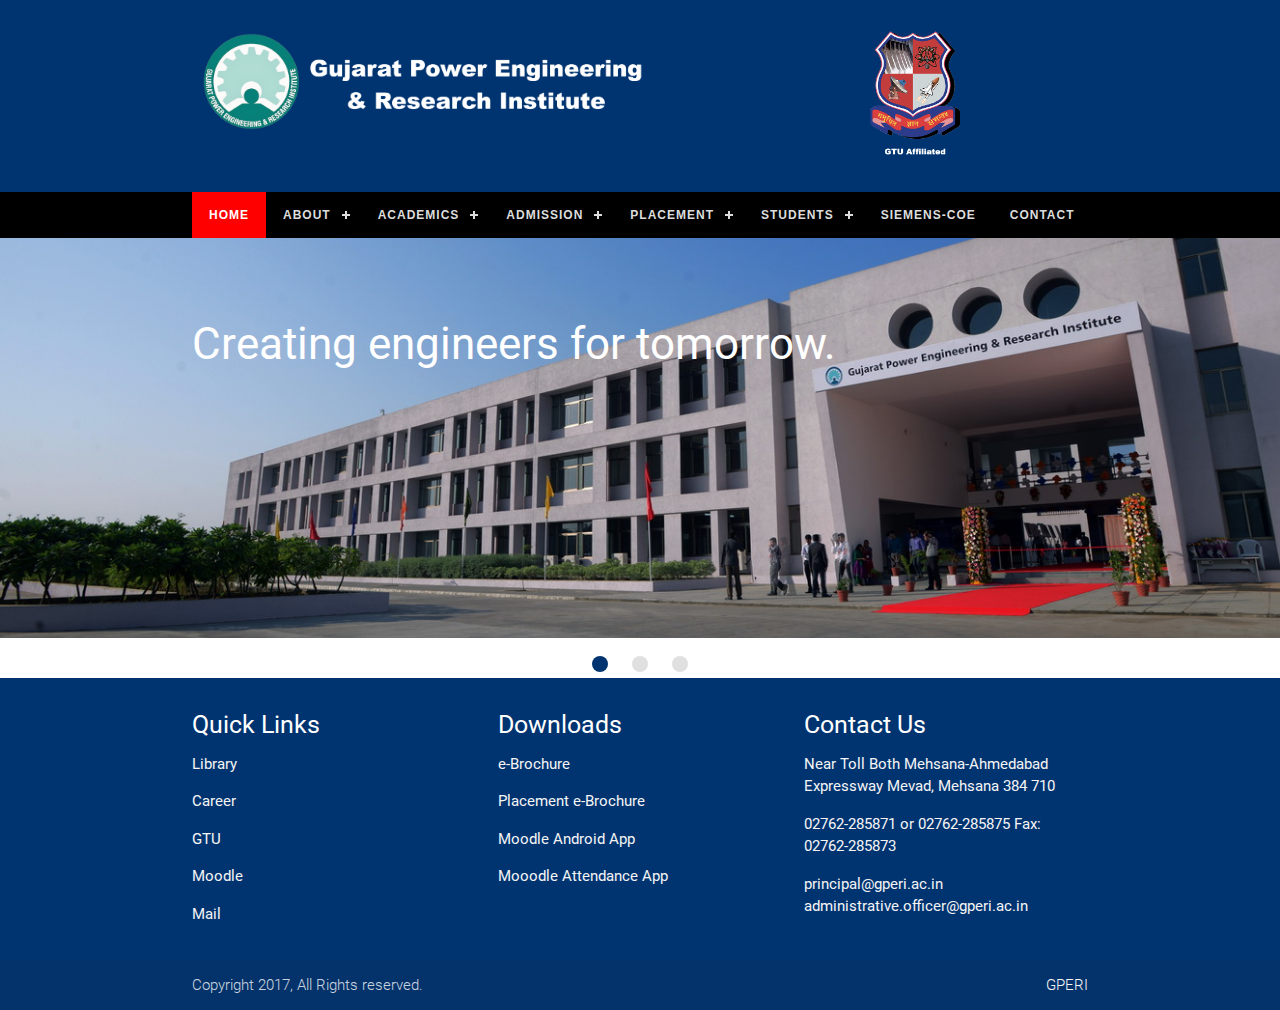
==== index.html @ 227412fb "new templates loaded" ====
<!DOCTYPE html>
<html>
<head>

    <title>Gujarat Power Engineering & Research Institute</title>

    <link href="imgs/pics/images/img/logo.png" rel="shortcut icon" type="image/png">

    <!--Import Google Icon Font-->
    <link href="https://fonts.googleapis.com/icon?family=Material+Icons" rel="stylesheet">
    <!--Import materialize.css-->
    <link type="text/css" rel="stylesheet" href="css/materialize.min.css" media="screen,projection"/>

    <link type="text/css" rel="stylesheet" href="css/styles.css"/>

    <link type="text/css" rel="stylesheet" href="css/dropdown-menu.css"/>


    <!--Let browser know website is optimized for mobile-->
    <meta name="viewport" content="width=device-width, initial-scale=1.0"/>

</head>

<body>

<script src="js/jquery/jquery-3.2.1.min.js"></script>

<script type="text/javascript" src="js/materialize.min.js"></script>

<script type="text/javascript" src="js/script.js"></script>


<div class="row" id="my-header" style="padding: 0; margin: 0;">
    <div class="col s12 l8" id="header-content">
        <img width="100%" src="imgs/pics/images/img/logoww_new.png">
    </div>
    <div class="col s12 l4" id="header-content-2">
        <img width="25%" src="imgs/gtu_logo_with_text.png">
    </div>
</div>


<div class="row" style="padding: 0; margin: 0;">
    <div class="col s12" style="padding: 0; margin: 0;">

        <div id='cssmenu' class="menu-container" style="height: 46px;">
            <div id="head-mobile"></div>
            <div class="my-button"></div>
            <ul style="margin: 0;">
                <li class='my-active'><a href='#'>HOME</a></li>
                <li><a href='#'>ABOUT</a>
                    <ul>
                        <li><a href="#">At a glance</a></li>
                        <li><a href="#">Vision & Mission</a></li>
                        <li><a href="#">Messages</a></li>
                        <li><a href="#">Campus Facilities</a></li>
                    </ul>
                </li>
                <li><a href='#'>ACADEMICS</a>
                    <ul>
                        <li><a href="#">Departments</a></li>
                        <li><a href="#">Faculty List & Staff</a></li>
                        <li><a href="#">Academic Calendar</a></li>
                        <li><a href="#">Timetable</a></li>
                        <li><a href="#">Moodle</a></li>
                        <li><a href="#">College Mail</a></li>
                    </ul>
                </li>
                <li><a href='#'>ADMISSION</a>
                    <ul>
                        <li><a href="#">ACPC Help Center</a></li>
                        <li><a href="#">Admission Inquiry</a></li>
                        <li><a href="#">Programs & Course</a></li>
                        <li><a href="#">Admission Procedure</a></li>
                        <li><a href="#">Scholarship</a></li>
                    </ul>
                </li>
                <li><a href='#'>PLACEMENT</a>
                    <ul>
                        <li><a href="#">Training & Placement Cell</a></li>
                        <li><a href="#">Activity</a></li>
                        <li><a href="#">Registration for Recruiters Guide</a></li>
                        <li><a href="#">Photogallery of Placed Students</a></li>
                        <li><a href="#">GPERI Institute Brochure</a></li>
                        <li><a href="#">GPERI Placement Guide</a></li>
                    </ul>
                </li>
                <li><a href='#'>STUDENTS</a>
                    <ul>
                        <li><a href="#">Students Chapters / Clubs</a></li>
                        <li><a href="#">Student Activity</a></li>
                        <li><a href="#">Counselling</a></li>
                        <li><a href="#">Attendance Review</a></li>
                        <li><a href="#">Transportation</a></li>
                    </ul>
                </li>
                <li><a href='#'>SIEMENS-COE</a></li>
                <li><a href='#'>CONTACT</a></li>
            </ul>
        </div>


    </div>
</div>


<div class="row" style="padding: 0; margin: 0;">

    <div class="col s12" style="padding: 0; margin: 0;">
        <div class="slider">
            <ul class="slides">
                <li>
                    <img src="imgs/pics/images/img/bg1.jpg"> <!-- random image -->
                    <div class="caption left-align">
                        <h3>Creating engineers for tomorrow.</h3>
                        <!--<h5 class="light grey-text text-lighten-3">Here's our small slogan.</h5>-->
                    </div>
                </li>
                <li>
                    <img src="imgs/pics/images/img/bg2.jpg"> <!-- random image -->
                    <div class="caption center-align">
                        <h3>Pride and purpose. We teach success.</h3>
                        <!--<h5 class="light grey-text text-lighten-3">Here's our small slogan.</h5>-->
                    </div>
                </li>
                <li>
                    <img src="imgs/pics/images/img/bg3.jpg"> <!-- random image -->
                    <div class="caption right-align">
                        <h3>World class infrastructure.</h3>
                        <!--<h5 class="light grey-text text-lighten-3">Here's our small slogan.</h5>-->
                    </div>
                </li>
            </ul>
        </div>
    </div>

</div>


<!--THIS IS A FOOTER PART-->

<footer class="page-footer" style="background-color: #003471">
    <div class="container">
        <div class="row">

            <div class="col l4 m6 s12">
                <h5 class="white-text">Quick Links</h5>
                <ul>
                    <li>
                        <a href="#"><p class="grey-text text-lighten-4">Library</p></a>
                    </li>
                    <li>
                        <a><p class="grey-text text-lighten-4">Career</p></a>
                    </li>
                    <li>
                        <a><p class="grey-text text-lighten-4">GTU</p></a>
                    </li>
                    <li>
                        <a><p class="grey-text text-lighten-4">Moodle</p></a>
                    </li>
                    <li>
                        <a><p class="grey-text text-lighten-4">Mail</p></a>
                    </li>
                </ul>
            </div>

            <div class="col l4 m6 s12">
                <h5 class="white-text">Downloads</h5>
                <ul>
                    <li>
                        <a href="#"><p class="grey-text text-lighten-4">e-Brochure</p></a>
                    </li>
                    <li>
                        <a><p class="grey-text text-lighten-4">Placement e-Brochure</p></a>
                    </li>
                    <li>
                        <a><p class="grey-text text-lighten-4">Moodle Android App</p></a>
                    </li>
                    <li>
                        <a><p class="grey-text text-lighten-4">Mooodle Attendance App</p></a>
                    </li>
                </ul>
            </div>

            <div class="col l4 m6 s12">
                <h5 class="white-text">Contact Us</h5>
                <ul>
                    <li>
                        <a href="#"><p class="grey-text text-lighten-4">Near Toll Both Mehsana-Ahmedabad
                            Expressway Mevad, Mehsana 384 710</p></a>
                    </li>
                    <li>
                        <a><p class="grey-text text-lighten-4">02762-285871 or 02762-285875
                            Fax: 02762-285873</p></a>
                    </li>
                    <li>
                        <a><p class="grey-text text-lighten-4">principal@gperi.ac.in
                            administrative.officer@gperi.ac.in</p></a>
                    </li>
                </ul>
            </div>

        </div>
    </div>
    <div class="footer-copyright">
        <div class="container">
            Copyright 2017, All Rights reserved.
            <a class="grey-text text-lighten-4 right" href="#">GPERI</a>
        </div>
    </div>
</footer>


</body>


</html>
---- css/styles.css ----
.slider .indicators .indicator-item.active {
    background-color: #003471;
}

/** {
    font-family: "Arial Black", Georgia, Serif;
}*/

body {
    margin: 0 auto;
    padding: 0;
}

#container {

}

#my-header {
    background-color: #003471;
}

#header-content {
    padding-top: 2%;
    padding-bottom: 2%;
    padding-left: 15%;
    padding-right: 15%;
    color: white;
}
#header-content-2 {
    padding-top: 2%;
    padding-bottom: 2%;
    color: white;
}

@media screen and (max-width: 1000px) {

    #header-content {
        padding-top: 2%;
        padding-bottom: 2%;
        color: white;
    }

    #header-content-2{
        display: none;
    }

}
---- css/dropdown-menu.css ----
.menu-container {
    padding-left: 15%;
}

nav {
    position: relative;
    width: 100%;
    margin: 0 auto;
}

#cssmenu, #cssmenu ul, #cssmenu ul li, #cssmenu ul li a, #cssmenu #head-mobile {
    border: 0;
    list-style: none;
    line-height: 1;
    display: block;
    position: relative;
    -webkit-box-sizing: border-box;
    -moz-box-sizing: border-box;
    box-sizing: border-box;
    z-index:999;
}

#cssmenu:after, #cssmenu > ul:after {
    content: ".";
    display: block;
    clear: both;
    visibility: hidden;
    line-height: 0;
    height: 0;
}

#cssmenu #head-mobile {
    display: none;
}

#cssmenu {
    font-family: sans-serif;
    background: black;
}

#cssmenu > ul > li {
    float: left;
}

#cssmenu > ul > li > a {
    padding: 17px;
    font-size: 12px;
    letter-spacing: 1px;
    text-decoration: none;
    color: #ddd;
    font-weight: 700;
}

#cssmenu > ul > li:hover > a, #cssmenu ul li.my-active a {
    color: #fff
}

#cssmenu > ul > li:hover, #cssmenu ul li.my-active:hover, #cssmenu ul li.my-active, #cssmenu ul li.has-sub.my-active:hover {
    background: red !important;
    -webkit-transition: background .3s ease;
    -ms-transition: background .3s ease;
    transition: background .3s ease;
}

#cssmenu > ul > li.has-sub > a {
    padding-right: 30px
}

#cssmenu > ul > li.has-sub > a:after {
    position: absolute;
    top: 22px;
    right: 11px;
    width: 8px;
    height: 2px;
    display: block;
    background: #ddd;
    content: ''
}

#cssmenu > ul > li.has-sub > a:before {
    position: absolute;
    top: 19px;
    right: 14px;
    display: block;
    width: 2px;
    height: 8px;
    background: #ddd;
    content: '';
    -webkit-transition: all .25s ease;
    -ms-transition: all .25s ease;
    transition: all .25s ease
}

#cssmenu > ul > li.has-sub:hover > a:before {
    top: 23px;
    height: 0;
}

#cssmenu ul ul {
    position: absolute;
    left: -9999px
}

#cssmenu ul ul li {
    height: 0;
    -webkit-transition: all .25s ease;
    -ms-transition: all .25s ease;
    background: black;
    transition: all .25s ease
}

#cssmenu ul ul li:hover {
}

#cssmenu li:hover > ul {
    left: auto
}

#cssmenu li:hover > ul > li {
    height: 35px;
}

#cssmenu ul ul ul {
    margin-left: 100%;
    top: 0
}

#cssmenu ul ul li a {
    border-bottom: 1px solid rgba(150, 150, 150, 0.15);
    padding: 11px 15px;
    width: 170px;
    font-size: 12px;
    text-decoration: none;
    color: #ddd;
    font-weight: 400;
}

#cssmenu ul ul li:last-child > a, #cssmenu ul ul li.last-item > a {
    border-bottom: 0
}

#cssmenu ul ul li:hover > a, #cssmenu ul ul li a:hover {
    color: #fff
}

#cssmenu ul ul li.has-sub > a:after {
    position: absolute;
    top: 16px;
    right: 11px;
    width: 8px;
    height: 2px;
    display: block;
    background: #ddd;
    content: ''
}

#cssmenu ul ul li.has-sub > a:before {
    position: absolute;
    top: 13px;
    right: 14px;
    display: block;
    width: 2px;
    height: 8px;
    background: #ddd;
    content: '';
    -webkit-transition: all .25s ease;
    -ms-transition: all .25s ease;
    transition: all .25s ease
}

#cssmenu ul ul > li.has-sub:hover > a:before {
    top: 17px;
    height: 0;
}

#cssmenu ul ul li.has-sub:hover, #cssmenu ul li.has-sub ul li.has-sub ul li:hover {
    background: red;
}

#cssmenu ul ul ul li.my-active a {
    border-left: 1px solid red;
}

#cssmenu > ul > li.has-sub > ul > li.my-active > a, #cssmenu > ul ul > li.has-sub > ul > li.my-active > a {
    border-top: 1px solid red;
}

@media screen and (max-width: 1000px) {

    .menu-container {
        padding-left: 0;
    }

    nav {
        width: 100%;
    }

    #cssmenu {
        width: 100%
    }

    #cssmenu ul {
        width: 100%;
        display: none;
    }

    #cssmenu ul li {
        width: 100%;
        border-top: 1px solid #444;
        background: black;
    }

    #cssmenu ul li:hover {
        background: #363636;
    }

    #cssmenu ul ul li, #cssmenu li:hover > ul > li {
        height: auto;
    }

    #cssmenu ul li a, #cssmenu ul ul li a {
        width: 100%;
        border-bottom: 0;
    }

    #cssmenu > ul > li {
        float: none;
    }

    #cssmenu ul ul li a {
        padding-left: 25px;
    }

    #cssmenu ul ul li {
        background: #333 !important;
    }

    #cssmenu ul ul li:hover {
        background: #363636 !important;
    }

    #cssmenu ul ul ul li a {
        padding-left: 35px;
    }

    #cssmenu ul ul li a {
        color: #ddd;
        background: none;
    }

    #cssmenu ul ul li:hover > a, #cssmenu ul ul li.my-active > a {
        color: #fff;
    }

    #cssmenu ul ul, #cssmenu ul ul ul {
        position: relative;
        left: 0;
        width: 100%;
        margin: 0;
        text-align: left;
    }

    #cssmenu > ul > li.has-sub > a:after, #cssmenu > ul > li.has-sub > a:before, #cssmenu ul ul > li.has-sub > a:after, #cssmenu ul ul > li.has-sub > a:before {
        display: none;
    }

    #cssmenu #head-mobile {
        display: block;
        padding: 23px;
        color: #ddd;
        font-size: 12px;
        font-weight: 700;
    }

    .my-button {
        width: 55px;
        height: 46px;
        position: absolute;
        right: 0;
        top: 0;
        cursor: pointer;
        z-index: 12399994;
    }

    .my-button:after {
        position: absolute;
        top: 22px;
        right: 20px;
        display: block;
        height: 8px;
        width: 20px;
        border-top: 2px solid #dddddd;
        border-bottom: 2px solid #dddddd;
        content: '';
    }

    .my-button:before {
        -webkit-transition: all .3s ease;
        -ms-transition: all .3s ease;
        transition: all .3s ease;
        position: absolute;
        top: 16px;
        right: 20px;
        display: block;
        height: 2px;
        width: 20px;
        background: #ddd;
        content: '';
    }

    .my-button.menu-opened:after {
        -webkit-transition: all .3s ease;
        -ms-transition: all .3s ease;
        transition: all .3s ease;
        top: 23px;
        border: 0;
        height: 2px;
        width: 19px;
        background: #fff;
        -webkit-transform: rotate(45deg);
        -moz-transform: rotate(45deg);
        -ms-transform: rotate(45deg);
        -o-transform: rotate(45deg);
        transform: rotate(45deg);
    }

    .my-button.menu-opened:before {
        top: 23px;
        background: #fff;
        width: 19px;
        -webkit-transform: rotate(-45deg);
        -moz-transform: rotate(-45deg);
        -ms-transform: rotate(-45deg);
        -o-transform: rotate(-45deg);
        transform: rotate(-45deg);
    }

    #cssmenu .submenu-my-button {
        position: absolute;
        z-index: 1000;
        right: 0;
        top: 0;
        display: block;
        border-left: 1px solid #444;
        height: 46px;
        width: 46px;
        cursor: pointer;
    }

    #cssmenu .submenu-my-button.submenu-opened {
        background: #262626;
    }

    #cssmenu ul ul .submenu-my-button {
        height: 34px;
        width: 34px;
    }

    #cssmenu .submenu-my-button:after {
        position: absolute;
        top: 22px;
        right: 19px;
        width: 8px;
        height: 2px;
        display: block;
        background: #ddd;
        content: '';
    }

    #cssmenu ul ul .submenu-my-button:after {
        top: 15px;
        right: 13px;
    }

    #cssmenu .submenu-my-button.submenu-opened:after {
        background: #fff;
    }

    #cssmenu .submenu-my-button:before {
        position: absolute;
        top: 19px;
        right: 22px;
        display: block;
        width: 2px;
        height: 8px;
        background: #ddd;
        content: '';
    }

    #cssmenu ul ul .submenu-my-button:before {
        top: 12px;
        right: 16px;
    }

    #cssmenu .submenu-my-button.submenu-opened:before {
        display: none;
    }

    #cssmenu ul ul ul li.my-active a {
        border-left: none;
    }

    #cssmenu > ul > li.has-sub > ul > li.my-active > a, #cssmenu > ul ul > li.has-sub > ul > li.my-active > a {
        border-top: none;
    }
}
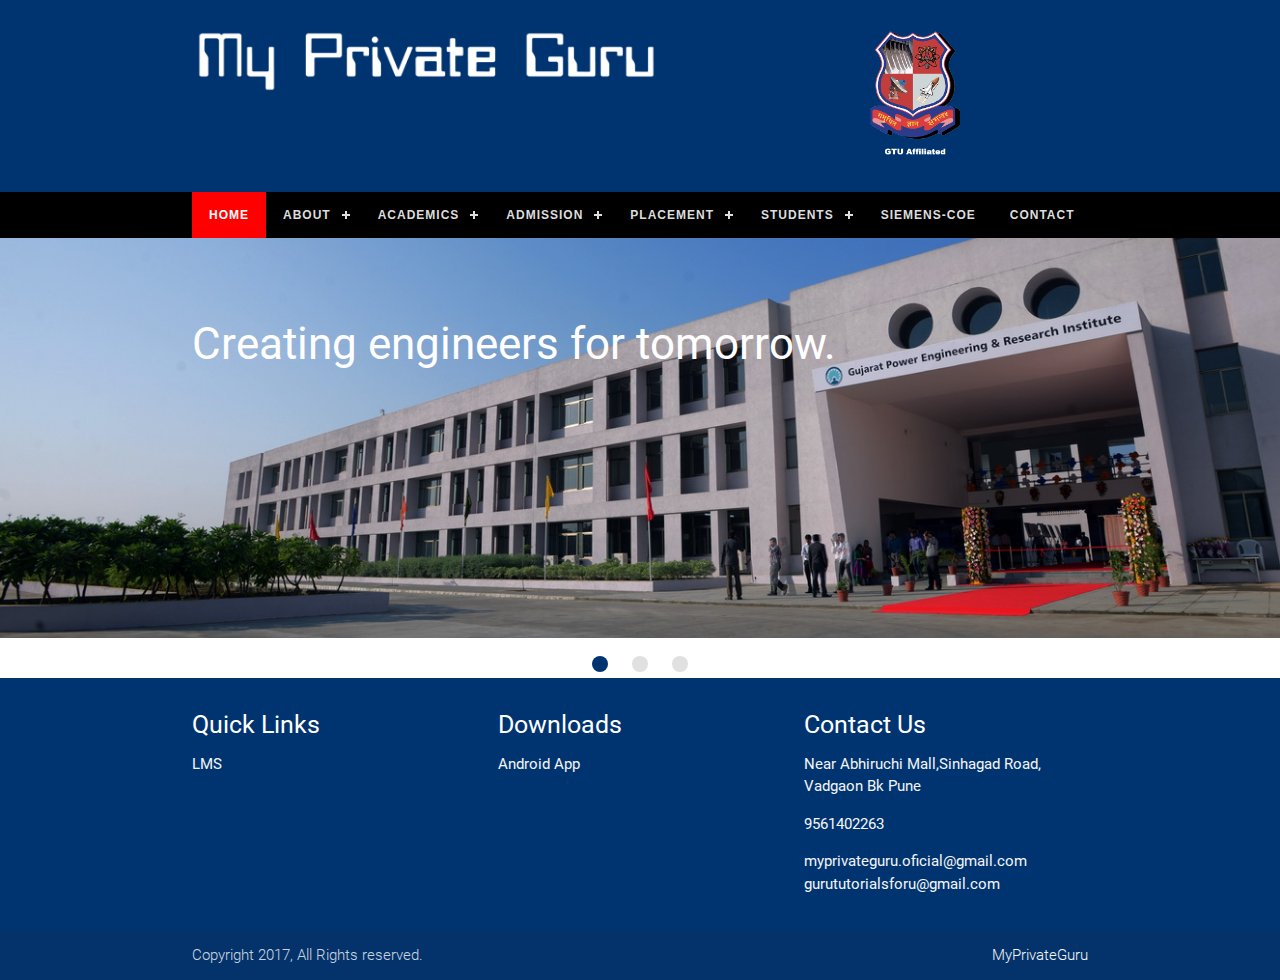
==== commit a8af7637: "new name added" ====
--- a/index.html
+++ b/index.html
@@ -2,7 +2,7 @@
 <html>
 <head>
 
-    <title>Gujarat Power Engineering & Research Institute</title>
+    <title>MyPrivteGuru</title>
 
     <link href="imgs/pics/images/img/logo.png" rel="shortcut icon" type="image/png">
 
@@ -35,7 +35,7 @@
         <img width="100%" src="imgs/pics/images/img/logoww_new.png">
     </div>
     <div class="col s12 l4" id="header-content-2">
-        <img width="25%" src="imgs/gtu_logo_with_text.png">
+        <img width="25%" href="#" src="imgs/gtu_logo_with_text.png">
     </div>
 </div>
 
@@ -147,38 +147,38 @@
                 <h5 class="white-text">Quick Links</h5>
                 <ul>
                     <li>
-                        <a href="#"><p class="grey-text text-lighten-4">Library</p></a>
-                    </li>
-                    <li>
-                        <a><p class="grey-text text-lighten-4">Career</p></a>
-                    </li>
-                    <li>
-                        <a><p class="grey-text text-lighten-4">GTU</p></a>
-                    </li>
-                    <li>
-                        <a><p class="grey-text text-lighten-4">Moodle</p></a>
-                    </li>
-                    <li>
-                        <a><p class="grey-text text-lighten-4">Mail</p></a>
-                    </li>
+                        <a href="http://54.173.140.112"><p class="grey-text text-lighten-4">LMS</p></a>
+                    </li>
+                    <!-- <li> -->
+                        <!-- <a><p class="grey-text text-lighten-4">Career</p></a> -->
+                    <!-- </li> -->
+                    <!-- <li> -->
+                        <!-- <a><p class="grey-text text-lighten-4">GTU</p></a> -->
+                    <!-- </li> -->
+                    <!-- <li> -->
+                        <!-- <a><p class="grey-text text-lighten-4">Guru</p></a> -->
+                    <!-- </li> -->
+                    <!-- <li> -->
+                        <!-- <a><p class="grey-text text-lighten-4">Mail</p></a> -->
+                    <!-- </li> -->
                 </ul>
             </div>
 
             <div class="col l4 m6 s12">
                 <h5 class="white-text">Downloads</h5>
                 <ul>
-                    <li>
-                        <a href="#"><p class="grey-text text-lighten-4">e-Brochure</p></a>
-                    </li>
-                    <li>
-                        <a><p class="grey-text text-lighten-4">Placement e-Brochure</p></a>
-                    </li>
-                    <li>
-                        <a><p class="grey-text text-lighten-4">Moodle Android App</p></a>
-                    </li>
-                    <li>
-                        <a><p class="grey-text text-lighten-4">Mooodle Attendance App</p></a>
-                    </li>
+                    <!-- <li> -->
+                        <!-- <a href="#"><p class="grey-text text-lighten-4">e-Brochure</p></a> -->
+                    <!-- </li> -->
+                    <!-- <li> -->
+                        <!-- <a><p class="grey-text text-lighten-4">Placement e-Brochure</p></a> -->
+                    <!-- </li> -->
+                    <!-- <li> -->
+                        <a href="https://play.google.com/store/apps/details?id=com.myprivateguru.mobile"<p class="grey-text text-lighten-4">Android App</p></a>
+                    </li>
+                    <!-- <li> -->
+                        <!-- <a><p class="grey-text text-lighten-4">Attendance App</p></a> -->
+                    <!-- </li> -->
                 </ul>
             </div>
 
@@ -186,16 +186,15 @@
                 <h5 class="white-text">Contact Us</h5>
                 <ul>
                     <li>
-                        <a href="#"><p class="grey-text text-lighten-4">Near Toll Both Mehsana-Ahmedabad
-                            Expressway Mevad, Mehsana 384 710</p></a>
-                    </li>
-                    <li>
-                        <a><p class="grey-text text-lighten-4">02762-285871 or 02762-285875
-                            Fax: 02762-285873</p></a>
-                    </li>
-                    <li>
-                        <a><p class="grey-text text-lighten-4">principal@gperi.ac.in
-                            administrative.officer@gperi.ac.in</p></a>
+                        <a href="#"><p class="grey-text text-lighten-4">Near Abhiruchi Mall,Sinhagad Road, Vadgaon Bk Pune</p></a>
+                    </li>
+                    <li>
+                        <a><p class="grey-text text-lighten-4">9561402263
+                            </p></a>
+                    </li>
+                    <li>
+                        <a><p class="grey-text text-lighten-4">myprivateguru.oficial@gmail.com
+                            gurututorialsforu@gmail.com</p></a>
                     </li>
                 </ul>
             </div>
@@ -205,7 +204,7 @@
     <div class="footer-copyright">
         <div class="container">
             Copyright 2017, All Rights reserved.
-            <a class="grey-text text-lighten-4 right" href="#">GPERI</a>
+            <a class="grey-text text-lighten-4 right" href="https://www.facebook.com/gteducare/">MyPrivateGuru</a>
         </div>
     </div>
 </footer>
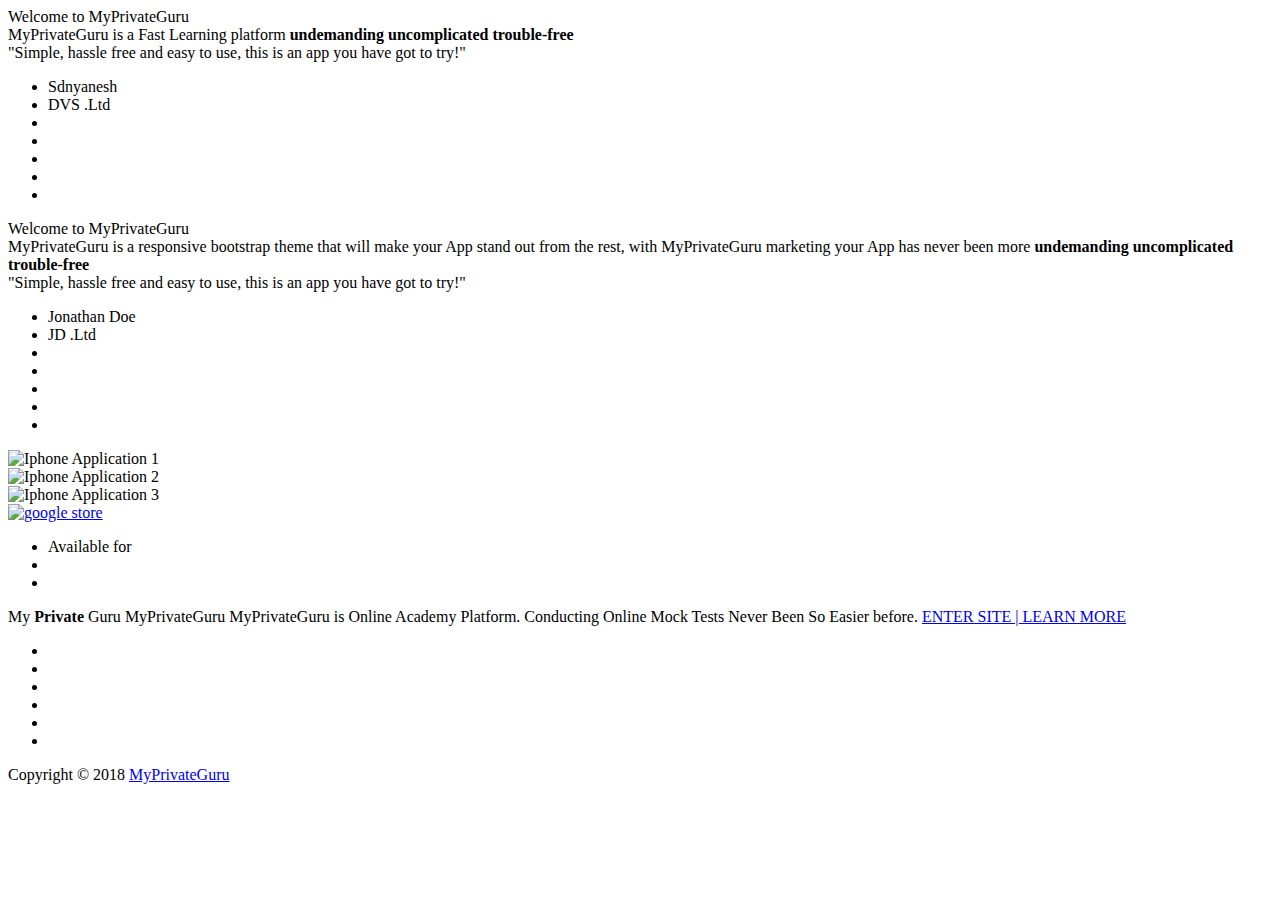
==== commit f84e6204: "msg updated" ====
--- a/index.html
+++ b/index.html
@@ -1,216 +1,255 @@
 <!DOCTYPE html>
-<html>
+<html lang="en">
 <head>
-
-    <title>MyPrivteGuru</title>
-
-    <link href="imgs/pics/images/img/logo.png" rel="shortcut icon" type="image/png">
-
-    <!--Import Google Icon Font-->
-    <link href="https://fonts.googleapis.com/icon?family=Material+Icons" rel="stylesheet">
-    <!--Import materialize.css-->
-    <link type="text/css" rel="stylesheet" href="css/materialize.min.css" media="screen,projection"/>
-
-    <link type="text/css" rel="stylesheet" href="css/styles.css"/>
-
-    <link type="text/css" rel="stylesheet" href="css/dropdown-menu.css"/>
-
-
-    <!--Let browser know website is optimized for mobile-->
-    <meta name="viewport" content="width=device-width, initial-scale=1.0"/>
+    <meta charset="UTF-8">
+		<meta http-equiv="X-UA-Compatible" content="IE=edge">
+	<meta name="viewport" content="width=device-width, initial-scale=1.0">
+	<meta name="description" content="MyPrivateGuru - Mobile App HTML5 Template">
+	<meta name="keywords" content="keywords">
+	<meta name="author" content="Audain Designs">
+    <title>MyPrivateGuru - Learning Mobile App</title>
+    <script type="text/javascript" src="jquery-3.3.1.min.js"></script>
+    <link rel="stylesheet" href="floating-wpp.min.css">
+    <script type="text/javascript" src="floating-wpp.min.js"></script>
+		<!-- Bootstrap -->
+	<link href="css/bootstrap.min.css" rel="stylesheet">
+
+	<!-- General Style -->
+	<link href="style.css" rel="stylesheet">
+	
+	<!--Custom CSS-->
+	<link href="custom.css" rel="stylesheet">
+
+	<!-- Animations -->
+	<link href="css/animate.css" rel="stylesheet">
+	
+	<!-- Owl Carousel -->
+	<link href="css/owl.carousel.css" rel="stylesheet">
+	<link href="css/owl.theme.css" rel="stylesheet">
+	<link href="css/owl.transitions.css" rel="stylesheet">
+	
+	<!-- Vendor Styles -->
+	<link rel="stylesheet" type="text/css" href="vendor/push-menu/css/jasny-bootstrap.min.css" />
+	<link rel="stylesheet" type="text/css" href="vendor/push-menu/css/push-menu.css" />
+	<link rel="stylesheet" type="text/css" href="vendor/animated-text/css/style.css" />
+	
+	<!-- Device Styles -->
+	<link rel="stylesheet" type="text/css" href="css/devices/style.css">
+
+	<!-- Cover Styles (Skin) -->
+	<link rel="stylesheet" type="text/css" href="css/cover/bg-image.css">
+	
+	<!--Fonts-->
+	<link href='http://fonts.googleapis.com/css?family=Raleway:400,300,200,100,500,600,700,800,900' rel='stylesheet' type='text/css'>
+	<link href="css/fonts/font-awesome.css" rel="stylesheet">
+	<!-- HTML5 Shim and Respond.js IE8 support of HTML5 elements and media queries -->
+	<!-- WARNING: Respond.js doesn't work if you view the page via file:// -->
+	<!--[if lt IE 9]>
+	<script src="https://oss.maxcdn.com/html5shiv/3.7.2/html5shiv.min.js"></script>
+	<script src="https://oss.maxcdn.com/respond/1.4.2/respond.min.js"></script>
+	<![endif]-->
 
 </head>
-
+<script type="text/javascript">
+    $(function () {
+        $('.floating-wpp').floatingWhatsApp({
+            phone: '+919561402263',
+            popupMessage: 'Welcome to MyPrivateGuru.',
+            showPopup: true,
+            position: 'right',
+            //autoOpen: false,
+            //autoOpenTimer: 4000,
+            message: 'I Am Interested in your Product.        http://MyPrivateGuru.github.io',
+            //headerColor: 'orange',
+            headerTitle: 'Enter your WhatsApp!',
+        });
+    });
+</script>
 <body>
-
-<script src="js/jquery/jquery-3.2.1.min.js"></script>
-
-<script type="text/javascript" src="js/materialize.min.js"></script>
-
-<script type="text/javascript" src="js/script.js"></script>
-
-
-<div class="row" id="my-header" style="padding: 0; margin: 0;">
-    <div class="col s12 l8" id="header-content">
-        <img width="100%" src="imgs/pics/images/img/logoww_new.png">
-    </div>
-    <div class="col s12 l4" id="header-content-2">
-        <img width="25%" href="#" src="imgs/gtu_logo_with_text.png">
-    </div>
-</div>
-
-
-<div class="row" style="padding: 0; margin: 0;">
-    <div class="col s12" style="padding: 0; margin: 0;">
-
-        <div id='cssmenu' class="menu-container" style="height: 46px;">
-            <div id="head-mobile"></div>
-            <div class="my-button"></div>
-            <ul style="margin: 0;">
-                <li class='my-active'><a href='#'>HOME</a></li>
-                <li><a href='#'>ABOUT</a>
-                    <ul>
-                        <li><a href="#">At a glance</a></li>
-                        <li><a href="#">Vision & Mission</a></li>
-                        <li><a href="#">Messages</a></li>
-                        <li><a href="#">Campus Facilities</a></li>
-                    </ul>
-                </li>
-                <li><a href='#'>ACADEMICS</a>
-                    <ul>
-                        <li><a href="#">Departments</a></li>
-                        <li><a href="#">Faculty List & Staff</a></li>
-                        <li><a href="#">Academic Calendar</a></li>
-                        <li><a href="#">Timetable</a></li>
-                        <li><a href="#">Moodle</a></li>
-                        <li><a href="#">College Mail</a></li>
-                    </ul>
-                </li>
-                <li><a href='#'>ADMISSION</a>
-                    <ul>
-                        <li><a href="#">ACPC Help Center</a></li>
-                        <li><a href="#">Admission Inquiry</a></li>
-                        <li><a href="#">Programs & Course</a></li>
-                        <li><a href="#">Admission Procedure</a></li>
-                        <li><a href="#">Scholarship</a></li>
-                    </ul>
-                </li>
-                <li><a href='#'>PLACEMENT</a>
-                    <ul>
-                        <li><a href="#">Training & Placement Cell</a></li>
-                        <li><a href="#">Activity</a></li>
-                        <li><a href="#">Registration for Recruiters Guide</a></li>
-                        <li><a href="#">Photogallery of Placed Students</a></li>
-                        <li><a href="#">GPERI Institute Brochure</a></li>
-                        <li><a href="#">GPERI Placement Guide</a></li>
-                    </ul>
-                </li>
-                <li><a href='#'>STUDENTS</a>
-                    <ul>
-                        <li><a href="#">Students Chapters / Clubs</a></li>
-                        <li><a href="#">Student Activity</a></li>
-                        <li><a href="#">Counselling</a></li>
-                        <li><a href="#">Attendance Review</a></li>
-                        <li><a href="#">Transportation</a></li>
-                    </ul>
-                </li>
-                <li><a href='#'>SIEMENS-COE</a></li>
-                <li><a href='#'>CONTACT</a></li>
-            </ul>
-        </div>
-
-
-    </div>
-</div>
-
-
-<div class="row" style="padding: 0; margin: 0;">
-
-    <div class="col s12" style="padding: 0; margin: 0;">
-        <div class="slider">
-            <ul class="slides">
-                <li>
-                    <img src="imgs/pics/images/img/bg1.jpg"> <!-- random image -->
-                    <div class="caption left-align">
-                        <h3>Creating engineers for tomorrow.</h3>
-                        <!--<h5 class="light grey-text text-lighten-3">Here's our small slogan.</h5>-->
-                    </div>
-                </li>
-                <li>
-                    <img src="imgs/pics/images/img/bg2.jpg"> <!-- random image -->
-                    <div class="caption center-align">
-                        <h3>Pride and purpose. We teach success.</h3>
-                        <!--<h5 class="light grey-text text-lighten-3">Here's our small slogan.</h5>-->
-                    </div>
-                </li>
-                <li>
-                    <img src="imgs/pics/images/img/bg3.jpg"> <!-- random image -->
-                    <div class="caption right-align">
-                        <h3>World class infrastructure.</h3>
-                        <!--<h5 class="light grey-text text-lighten-3">Here's our small slogan.</h5>-->
-                    </div>
-                </li>
-            </ul>
-        </div>
-    </div>
-
-</div>
-
-
-<!--THIS IS A FOOTER PART-->
-
-<footer class="page-footer" style="background-color: #003471">
-    <div class="container">
-        <div class="row">
-
-            <div class="col l4 m6 s12">
-                <h5 class="white-text">Quick Links</h5>
-                <ul>
-                    <li>
-                        <a href="http://54.173.140.112"><p class="grey-text text-lighten-4">LMS</p></a>
-                    </li>
-                    <!-- <li> -->
-                        <!-- <a><p class="grey-text text-lighten-4">Career</p></a> -->
-                    <!-- </li> -->
-                    <!-- <li> -->
-                        <!-- <a><p class="grey-text text-lighten-4">GTU</p></a> -->
-                    <!-- </li> -->
-                    <!-- <li> -->
-                        <!-- <a><p class="grey-text text-lighten-4">Guru</p></a> -->
-                    <!-- </li> -->
-                    <!-- <li> -->
-                        <!-- <a><p class="grey-text text-lighten-4">Mail</p></a> -->
-                    <!-- </li> -->
-                </ul>
-            </div>
-
-            <div class="col l4 m6 s12">
-                <h5 class="white-text">Downloads</h5>
-                <ul>
-                    <!-- <li> -->
-                        <!-- <a href="#"><p class="grey-text text-lighten-4">e-Brochure</p></a> -->
-                    <!-- </li> -->
-                    <!-- <li> -->
-                        <!-- <a><p class="grey-text text-lighten-4">Placement e-Brochure</p></a> -->
-                    <!-- </li> -->
-                    <!-- <li> -->
-                        <a href="https://play.google.com/store/apps/details?id=com.myprivateguru.mobile"<p class="grey-text text-lighten-4">Android App</p></a>
-                    </li>
-                    <!-- <li> -->
-                        <!-- <a><p class="grey-text text-lighten-4">Attendance App</p></a> -->
-                    <!-- </li> -->
-                </ul>
-            </div>
-
-            <div class="col l4 m6 s12">
-                <h5 class="white-text">Contact Us</h5>
-                <ul>
-                    <li>
-                        <a href="#"><p class="grey-text text-lighten-4">Near Abhiruchi Mall,Sinhagad Road, Vadgaon Bk Pune</p></a>
-                    </li>
-                    <li>
-                        <a><p class="grey-text text-lighten-4">9561402263
-                            </p></a>
-                    </li>
-                    <li>
-                        <a><p class="grey-text text-lighten-4">myprivateguru.oficial@gmail.com
-                            gurututorialsforu@gmail.com</p></a>
-                    </li>
-                </ul>
-            </div>
-
-        </div>
-    </div>
-    <div class="footer-copyright">
-        <div class="container">
-            Copyright 2017, All Rights reserved.
-            <a class="grey-text text-lighten-4 right" href="https://www.facebook.com/gteducare/">MyPrivateGuru</a>
-        </div>
-    </div>
-</footer>
-
-
+	<!-- Main Content -->
+	<section id="cover">
+		<div class="container">
+			<!-- Main Content Inner -->
+			<div class="row margin-lg">
+			<!--Visible on LG MD-->
+				<div class="col-lg-4 col-md-4 visible-lg visible-md">
+					<div class="cd-intro">
+						<div class="cd-headline letters rotate-3">
+							<div class="cover-heading text-right padding-sm	">
+								<span class="txt-lg">Welcome to </span><span class="txt-lg txt-strong">MyPrivateGuru</span>
+							</div>
+							<div class="cover-text text-right">
+								<span class="txt-md">MyPrivateGuru is a Fast Learning platform</span>
+								<span class="cd-words-wrapper txt-md">
+									<b class="is-visible">undemanding</b>
+									<b>uncomplicated</b>
+									<b>trouble-free</b>
+								</span>
+							</div>
+						</div>
+						<div class="text-right h-quote">
+							<div class="cover-quote quote-text">
+								<span>"Simple, hassle free and easy to use, this is an app you have got to try!"</span>
+							</div>
+							<div class="quote-stars">
+								<ul class="list-unstyled">
+									<li>
+										<span class="quote-person">Sdnyanesh</span>
+									</li>
+									<li>
+										<span class="quote-person-company">DVS .Ltd</span>
+									</li>
+									<li>
+										<i class="fa fa-star"></i>
+									</li>
+									<li>
+										<i class="fa fa-star"></i>
+									</li>
+									<li>
+										<i class="fa fa-star"></i>
+									</li>
+									<li>
+										<i class="fa fa-star"></i>
+									</li>
+									<li>
+										<i class="fa fa-star"></i>
+									</li>
+								</ul>
+							</div>
+						</div>
+					</div>
+				</div>
+				<!--/Visible on LG MD-->
+				<!--Visible on XS SM-->
+				<div class="col-sm-12 visible-xs visible-sm">
+					<div class="cd-intro">
+						<div class="cd-headline letters rotate-3">
+							<div class="cover-heading text-center padding-sm	">
+								<span class="txt-lg">Welcome to </span><span class="txt-lg txt-strong">MyPrivateGuru</span>
+							</div>
+							<div class="cover-text text-center">
+								<span class="txt-md">MyPrivateGuru is a responsive bootstrap theme that will make your App stand out from the rest, with MyPrivateGuru marketing your App has never been more</span>
+								<span class="cd-words-wrapper txt-md">
+									<b class="is-visible">undemanding</b>
+									<b>uncomplicated</b>
+									<b>trouble-free</b>
+								</span>
+							</div>
+						</div>
+						<div class="text-center h-quote">
+							<div class="cover-quote quote-text">
+								<span>"Simple, hassle free and easy to use, this is an app you have got to try!"</span>
+							</div>
+							<div class="quote-stars">
+								<ul class="list-unstyled">
+									<li>
+										<span class="quote-person">Jonathan Doe</span>
+									</li>
+									<li>
+										<span class="quote-person-company">JD .Ltd</span>
+									</li>
+									<li>
+										<i class="fa fa-star"></i>
+									</li>
+									<li>
+										<i class="fa fa-star"></i>
+									</li>
+									<li>
+										<i class="fa fa-star"></i>
+									</li>
+									<li>
+										<i class="fa fa-star"></i>
+									</li>
+									<li>
+										<i class="fa fa-star"></i>
+									</li>
+								</ul>
+							</div>
+						</div>
+					</div>
+				</div>
+				<!--/Visible on XS SM-->
+				<div class="col-lg-4 col-md-4 col-sm-6 col-xs-12">
+					<!--Device Container-->
+					<div class="device-container i6 iphone-silver">
+						<div class="device-container-inner">
+							<div id="app-showcase" class="owl-carousel owl-theme">
+							  <div class="item"><img src="img/cover/app-1.png" class="img-responsive" alt="Iphone Application 1"></div>
+							  <div class="item"><img src="img/cover/app-2.png" class="img-responsive" alt="Iphone Application 2"></div>
+							  <div class="item"><img src="img/cover/app-3.png" class="img-responsive" alt="Iphone Application 3"></div>
+							</div>
+						</div>
+					</div>
+					<!--/Device Container-->
+				</div>
+				<div class="col-lg-4 col-md-4 col-sm-6 col-xs-12">
+					<div class="app-availability">
+						<!-- <a href="#" class="btn btn-store"><img src="img/stores/btn-app-store.png" class="img-responsive" alt="app store"></a> -->
+						<a href="https://play.google.com/store/apps/details?id=com.myprivateguru.mobile" class="btn btn-store"><img src="img/stores/btn-google-play.png" class="img-responsive" alt="google store"></a>
+						<!-- <a href="#" class="btn btn-store"><img src="img/stores/btn-windows-store.png" class="img-responsive" alt="windows store"></a> -->
+						<ul class="cover-available-on list-unstyled">
+							<li>
+								<span class="cover-availability">Available for</span>
+							</li>
+							<li>
+								<i class="fa fa-tablet"></i>
+							</li>
+							<li>
+								<i class="fa fa-mobile-phone"></i>
+							</li>
+						</ul>
+					</div>
+				</div>
+			</div>
+			<!-- /Main Content Inner -->
+			<!--Cover Text Content-->
+			<div class="row margin-lg no-margin-bottom">
+				<div class="col-lg-8 col-lg-offset-2 col-xs-10 col-xs-offset-1 text-center padding-md">
+					<span class="cover-app-title app-title txt-lg uppercase block padding-sm">My <b>Private</b> Guru</span>
+					<span class="cover-app-text app-information txt-md block">
+					MyPrivateGuru MyPrivateGuru is Online Academy Platform. Conducting Online Mock Tests Never Been So Easier before.
+					</span>
+					<a href="landing.html" class="btn btn-enter txt-sm">ENTER SITE | LEARN MORE</a>
+					<ul class="cover-footer-social list-unstyled">
+						<li>
+							<a href="#"  class="cbutton cbutton--effect-ivana"><i class="cbutton__icon fa fa-twitter"></i></a>
+						</li>
+						<li>
+							<a href="http://fb.com/gteducare"  class="cbutton cbutton--effect-ivana"><i class="cbutton__icon fa fa-facebook"></i></a>
+						</li>
+						<li>
+							<a href="#"  class="cbutton cbutton--effect-ivana"><i class="cbutton__icon fa fa-google-plus"></i></a>
+						</li>
+						<li>
+							<a href="#"  class="cbutton cbutton--effect-ivana"><i class="cbutton__icon fa fa-linkedin"></i></a>
+						</li>
+						<li>
+							<a href="#"  class="cbutton cbutton--effect-ivana"><i class="cbutton__icon fa fa-instagram"></i></a>
+						</li>
+						<li>
+							<a href="#"  class="cbutton cbutton--effect-ivana"><i class="cbutton__icon fa fa-flickr"></i></a>
+						</li>
+					</ul>
+					<span class="cover-copyright app-information txt-md block margin-sm">Copyright © 2018 <a href="http://fb.com/gteducare" >MyPrivateGuru</a></span>
+				</div>						
+			</div>
+			<!--/Cover Text Content-->
+		</div>		
+	</section>
+	<!-- /Main Content -->
+	<script src="js/bootstrap.min.js"></script>
+<script src="js/main.js"></script>
+<script src="js/owl.carousel.js"></script>
+<script src="js/modernizr.js"></script>
+<script src="js/wow.min.js"></script>
+
+<!-- Cover Scripts -->
+<script src="js/cover/owl-cover.js"></script>
+
+<!-- Vendor Scripts -->
+<script src="vendor/push-menu/js/jasny-bootstrap.min.js"></script>
+<script src="vendor/animated-text/js/main.js"></script>
+
+    <div class="floating-wpp"></div>
 </body>
-
-
 </html>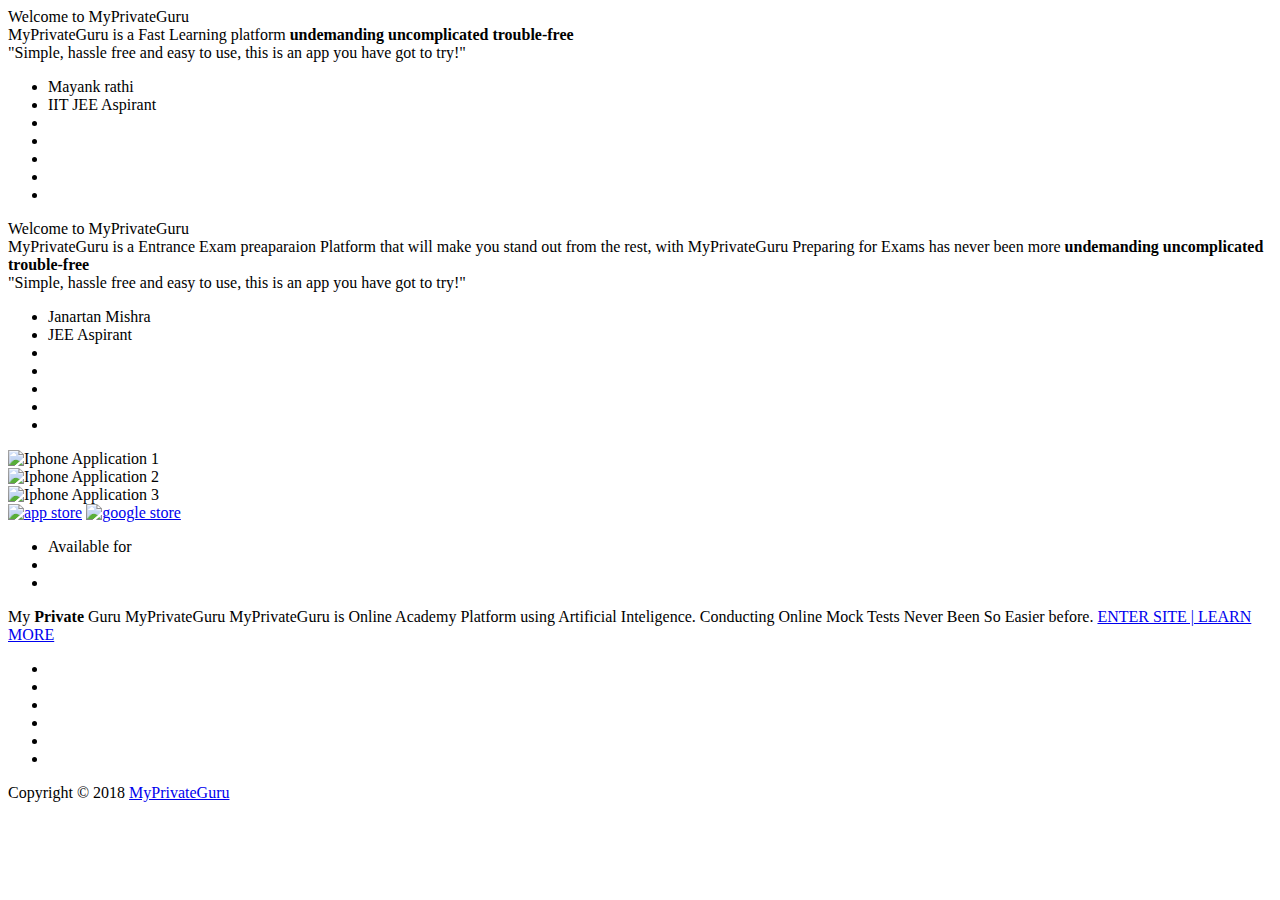
==== commit 49c70792: "update" ====
--- a/index.html
+++ b/index.html
@@ -4,9 +4,9 @@
     <meta charset="UTF-8">
 		<meta http-equiv="X-UA-Compatible" content="IE=edge">
 	<meta name="viewport" content="width=device-width, initial-scale=1.0">
-	<meta name="description" content="MyPrivateGuru - Mobile App HTML5 Template">
+	<meta name="description" content="MyPrivateGuru - Learning is easy now">
 	<meta name="keywords" content="keywords">
-	<meta name="author" content="Audain Designs">
+	<meta name="author" content="Sdnyanesh">
     <title>MyPrivateGuru - Learning Mobile App</title>
     <script type="text/javascript" src="jquery-3.3.1.min.js"></script>
     <link rel="stylesheet" href="floating-wpp.min.css">
@@ -94,10 +94,10 @@
 							<div class="quote-stars">
 								<ul class="list-unstyled">
 									<li>
-										<span class="quote-person">Sdnyanesh</span>
-									</li>
-									<li>
-										<span class="quote-person-company">DVS .Ltd</span>
+										<span class="quote-person">Mayank rathi</span>
+									</li>
+									<li>
+										<span class="quote-person-company">IIT JEE Aspirant</span>
 									</li>
 									<li>
 										<i class="fa fa-star"></i>
@@ -128,7 +128,7 @@
 								<span class="txt-lg">Welcome to </span><span class="txt-lg txt-strong">MyPrivateGuru</span>
 							</div>
 							<div class="cover-text text-center">
-								<span class="txt-md">MyPrivateGuru is a responsive bootstrap theme that will make your App stand out from the rest, with MyPrivateGuru marketing your App has never been more</span>
+								<span class="txt-md">MyPrivateGuru is a Entrance Exam preaparaion Platform  that will make you stand out from the rest, with MyPrivateGuru Preparing for Exams has never been more</span>
 								<span class="cd-words-wrapper txt-md">
 									<b class="is-visible">undemanding</b>
 									<b>uncomplicated</b>
@@ -143,10 +143,10 @@
 							<div class="quote-stars">
 								<ul class="list-unstyled">
 									<li>
-										<span class="quote-person">Jonathan Doe</span>
-									</li>
-									<li>
-										<span class="quote-person-company">JD .Ltd</span>
+										<span class="quote-person">Janartan Mishra</span>
+									</li>
+									<li>
+										<span class="quote-person-company">JEE Aspirant</span>
 									</li>
 									<li>
 										<i class="fa fa-star"></i>
@@ -184,7 +184,7 @@
 				</div>
 				<div class="col-lg-4 col-md-4 col-sm-6 col-xs-12">
 					<div class="app-availability">
-						<!-- <a href="#" class="btn btn-store"><img src="img/stores/btn-app-store.png" class="img-responsive" alt="app store"></a> -->
+						 <a href="https://myprivateguru.github.io/on" class="btn btn-store"><img src="img/stores/inst.png" class="img-responsive" alt="app store"></a>
 						<a href="https://play.google.com/store/apps/details?id=com.myprivateguru.mobile" class="btn btn-store"><img src="img/stores/btn-google-play.png" class="img-responsive" alt="google store"></a>
 						<!-- <a href="#" class="btn btn-store"><img src="img/stores/btn-windows-store.png" class="img-responsive" alt="windows store"></a> -->
 						<ul class="cover-available-on list-unstyled">
@@ -207,7 +207,7 @@
 				<div class="col-lg-8 col-lg-offset-2 col-xs-10 col-xs-offset-1 text-center padding-md">
 					<span class="cover-app-title app-title txt-lg uppercase block padding-sm">My <b>Private</b> Guru</span>
 					<span class="cover-app-text app-information txt-md block">
-					MyPrivateGuru MyPrivateGuru is Online Academy Platform. Conducting Online Mock Tests Never Been So Easier before.
+					MyPrivateGuru MyPrivateGuru is Online Academy Platform using Artificial Inteligence. Conducting Online Mock Tests Never Been So Easier before.
 					</span>
 					<a href="landing.html" class="btn btn-enter txt-sm">ENTER SITE | LEARN MORE</a>
 					<ul class="cover-footer-social list-unstyled">
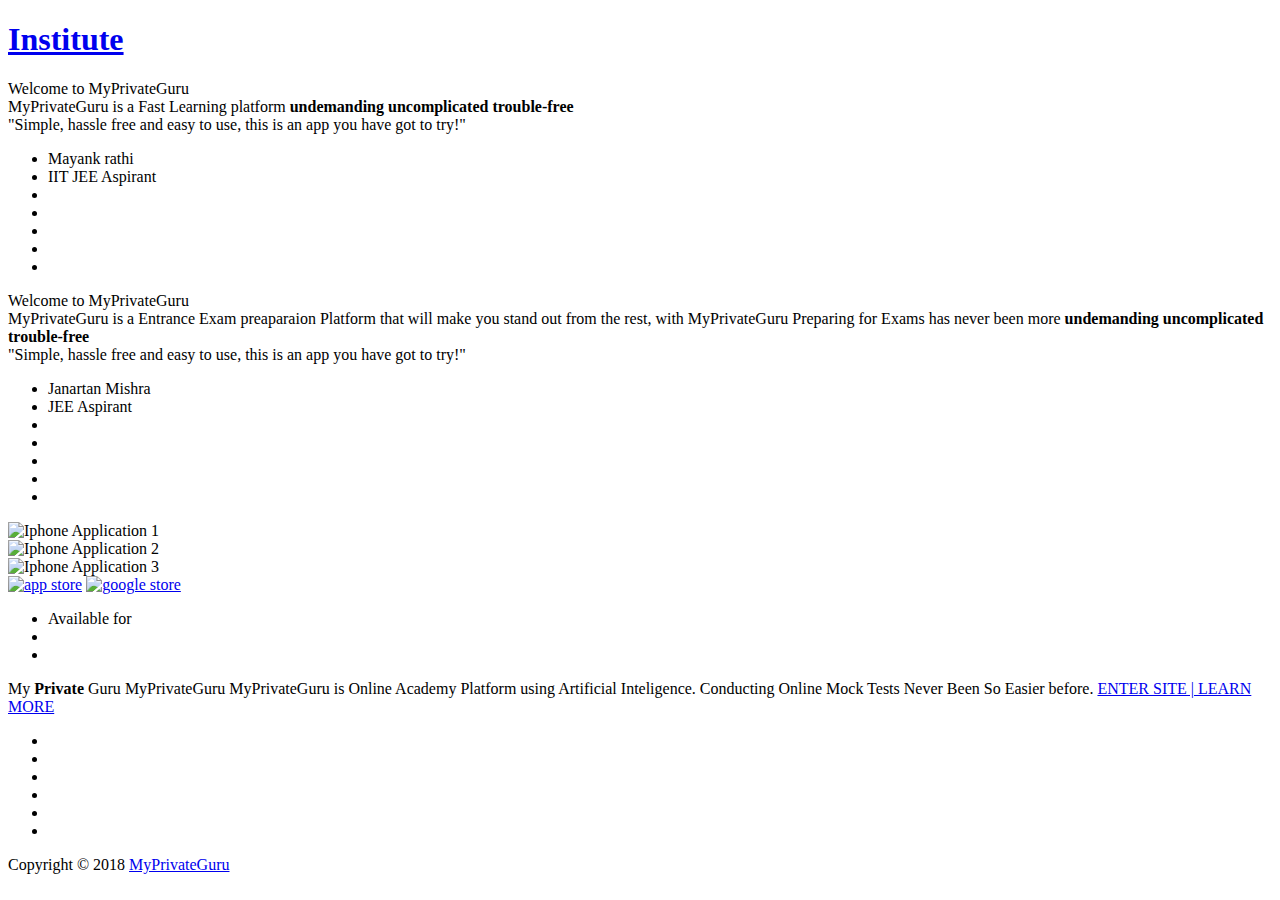
==== commit 41ede298: "update" ====
--- a/index.html
+++ b/index.html
@@ -69,6 +69,7 @@
 	<!-- Main Content -->
 	<section id="cover">
 		<div class="container">
+		<h1><a href="https://myprivateguru.github.io/on"><span class="fa fa-check-square-o" aria-hidden="true"></span>Institute</a></h1>
 			<!-- Main Content Inner -->
 			<div class="row margin-lg">
 			<!--Visible on LG MD-->
